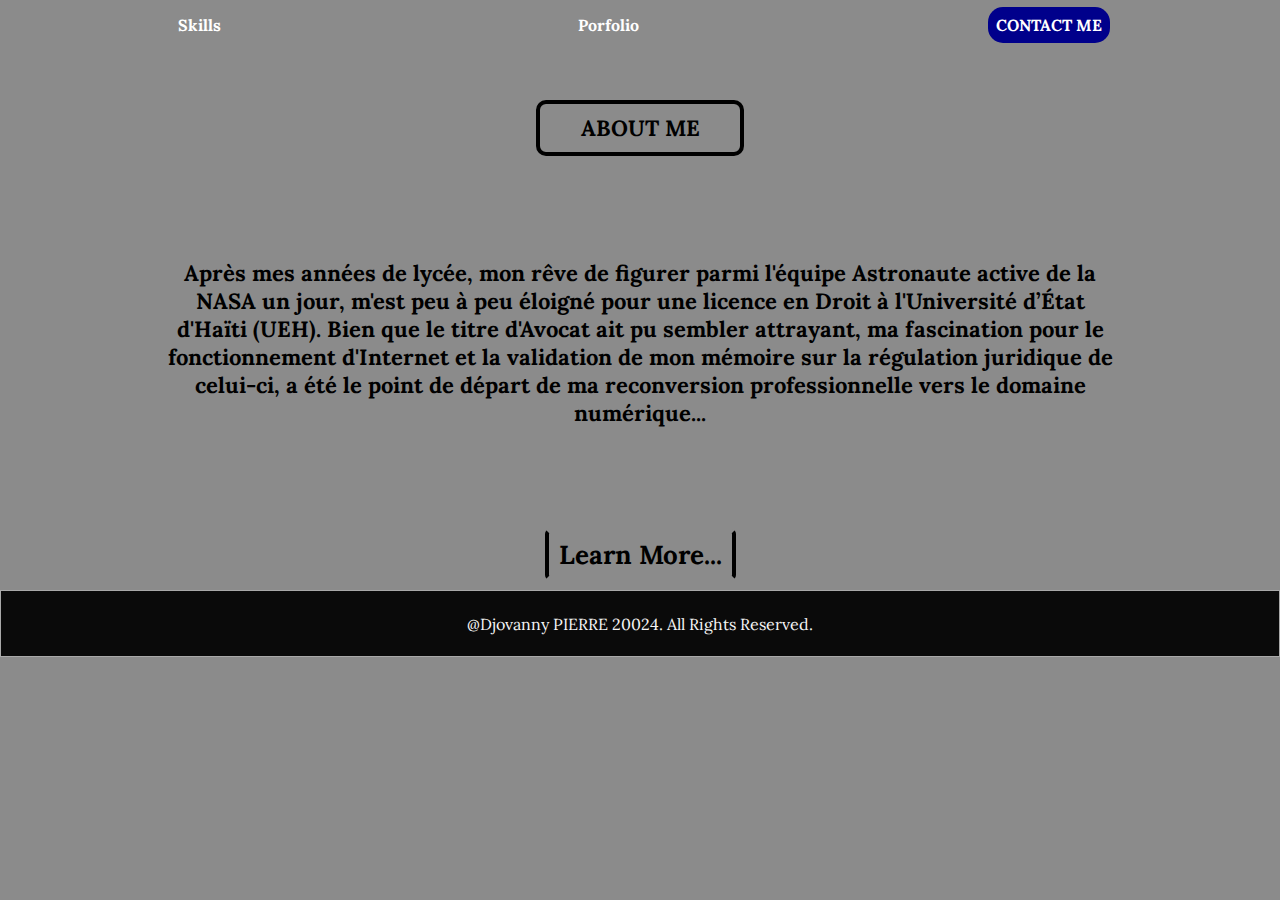
==== about.html @ f03d5fbf "Creation de la page about J'ai effectue plusieurs modification dans la page d'acceuil." ====
<!DOCTYPE html>
<html lang="en">
<head>
    <meta charset="UTF-8">
    <meta name="viewport" content="width=device-width, initial-scale=1.0">
    <title>About me</title>
    <link href="https://fonts.googleapis.com/css2?family=Lora:wght@400;500;600&display=swap" rel="stylesheet">
    <link rel="stylesheet" href="/css/about_styles.css">
    <link rel="stylesheet" href="https://cdnjs.cloudflare.com/ajax/libs/font-awesome/6.0.0-beta3/css/all.min.css">
    <link rel="stylesheet" href="css/utility.css">
</head>
<body>
</section>
<section>
    <div class="nav_bar ">
        <a href="#">Skills</a>
        <a href="#">Porfolio</a>
        <a href="#" id="contact">CONTACT ME</a>
    </div>
    <div class="about_box">
        <div class="about">ABOUT ME</div>
        <p>
            Après mes années de lycée, mon rêve de figurer parmi l'équipe Astronaute 
            active de la NASA un jour, m'est peu à peu éloigné pour une licence en 
            Droit à l'Université d’État d'Haïti (UEH). Bien que le titre d'Avocat ait pu 
            sembler attrayant, ma fascination pour le fonctionnement 
            d'Internet et la validation de mon mémoire sur la régulation 
            juridique de celui-ci, a été le point de départ de ma reconversion 
            professionnelle vers le domaine numérique...
        </p>
        <a href="https://www.linkedin.com/in/djovannyp/">Learn More...</a>
    </div>
    

</section>
<div class="separator">
    <p>@Djovanny PIERRE 20024. All Rights Reserved.</p>
</div>
</body>
</html>
---- css/about_styles.css ----
.about_box {
    display: flex;
    flex-direction: column;
    justify-content: space-between;
    align-items: center;
    width: 60rem;
    height: 30rem;
    margin: 50px auto 0 auto;
    text-align: center;
    font-size: 22px;
    font-weight: bold;
    margin-bottom: 10px; 
}

.about {
    border: 4px solid black;
    font-size: 22px;
    padding: 10px 20px 10px 20px;
    border-radius: 10px;
    text-align: center;
    width: 10rem;
}

.about_box a {
    text-decoration: none;
    font-size: 26px;
    padding: 5px 10px 5px 10px;
    display: flex;
    flex-direction: column;
    color: black;
    font-weight: bold;
    border-left: solid 4px black;
    border-right: solid 4px black;
    border-top: solid 4px #8B8B8B;
    border-bottom: solid 4px #8B8B8B;
    border-radius: 5px;
}

.about_box a:hover {
    border: solid 4px black;
    font-style: italic;
    background-color: darkblue;
    box-shadow: rgba(0, 0, 0, 0.25) 0px 54px 55px, rgba(0, 0, 0, 0.12) 0px -12px 30px, rgba(0, 0, 0, 0.12) 0px 4px 6px, rgba(0, 0, 0, 0.17) 0px 12px 13px, rgba(0, 0, 0, 0.09) 0px -3px 5px; 
}
---- css/utility.css ----
* {
    margin: 0;
    padding: 0;
}

body {
    background-color: #8B8B8B;  
    font-family: 'Lora', serif;
}

/*nav bar*/
.nav_bar {
    height: 50px;
    width: 100%;
    display: flex;
    justify-content: space-around;
    align-items: center;
    background-color: #8b8b8b31;
    }
    
.nav_bar a {
    color: white;
    text-decoration: none;
    padding: 4px 8px;
    font-weight: bold;
    transition: background-color 0.3s ease;
    }
    
.nav_bar a:hover {
    border-radius: 10px;
    background-color: whitesmoke;
    color: black;
}

/* contact button*/

#contact {
    padding: 8px;
    border-radius: 15px;
    cursor: pointer;
    background-color: darkblue;
    transition: background-color 0.3s ease;

}

#contact:hover {
    background-color: whitesmoke;
    color: black;
}

.separator {
    display: flex;
    justify-content: center;
    align-items: center;
    color: whitesmoke;
    height: 65px;
    margin-bottom: 35px;
   background-color: rgba(0, 0, 0, 0.925);
    border: darkgray solid 1px;
}
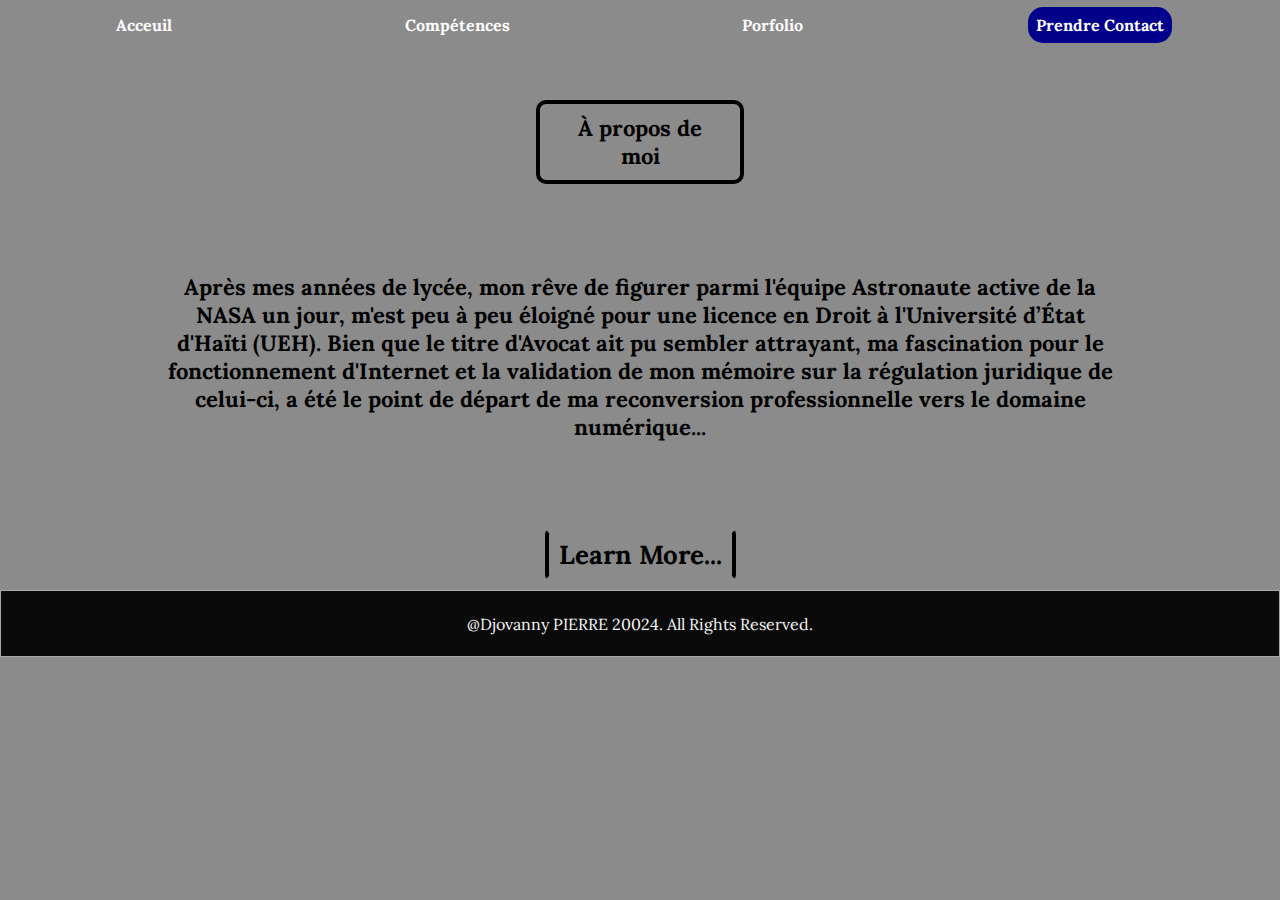
==== commit 32bba529: "Contact form created" ====
--- a/about.html
+++ b/about.html
@@ -12,13 +12,14 @@
 <body>
 </section>
 <section>
-    <div class="nav_bar ">
-        <a href="#">Skills</a>
-        <a href="#">Porfolio</a>
-        <a href="#" id="contact">CONTACT ME</a>
+    <div class="nav_bar">
+        <a href="index.html">Acceuil</a>
+        <a href="skills.html">Compétences</a>
+        <a href="portfolio.html">Porfolio</a>
+        <a href="contact.html" id="contact">Prendre Contact</a>
     </div>
-    <div class="about_box">
-        <div class="about">ABOUT ME</div>
+    <div class="main_box">
+        <div class="title_box">À propos de moi</div>
         <p>
             Après mes années de lycée, mon rêve de figurer parmi l'équipe Astronaute 
             active de la NASA un jour, m'est peu à peu éloigné pour une licence en 
--- a/css/about_styles.css
+++ b/css/about_styles.css
@@ -1,5 +1,5 @@
 
-.about_box {
+.main_box {
     display: flex;
     flex-direction: column;
     justify-content: space-between;
@@ -13,16 +13,7 @@
     margin-bottom: 10px; 
 }
 
-.about {
-    border: 4px solid black;
-    font-size: 22px;
-    padding: 10px 20px 10px 20px;
-    border-radius: 10px;
-    text-align: center;
-    width: 10rem;
-}
-
-.about_box a {
+.main_box a {
     text-decoration: none;
     font-size: 26px;
     padding: 5px 10px 5px 10px;
@@ -37,7 +28,7 @@
     border-radius: 5px;
 }
 
-.about_box a:hover {
+.main_box a:hover {
     border: solid 4px black;
     font-style: italic;
     background-color: darkblue;
--- a/css/utility.css
+++ b/css/utility.css
@@ -55,7 +55,17 @@
     align-items: center;
     color: whitesmoke;
     height: 65px;
-    margin-bottom: 35px;
    background-color: rgba(0, 0, 0, 0.925);
     border: darkgray solid 1px;
+}
+
+/* titre des box */
+
+.title_box {
+    border: 4px solid black;
+    font-size: 22px;
+    padding: 10px 20px 10px 20px;
+    border-radius: 10px;
+    text-align: center;
+    width: 10rem;
 }